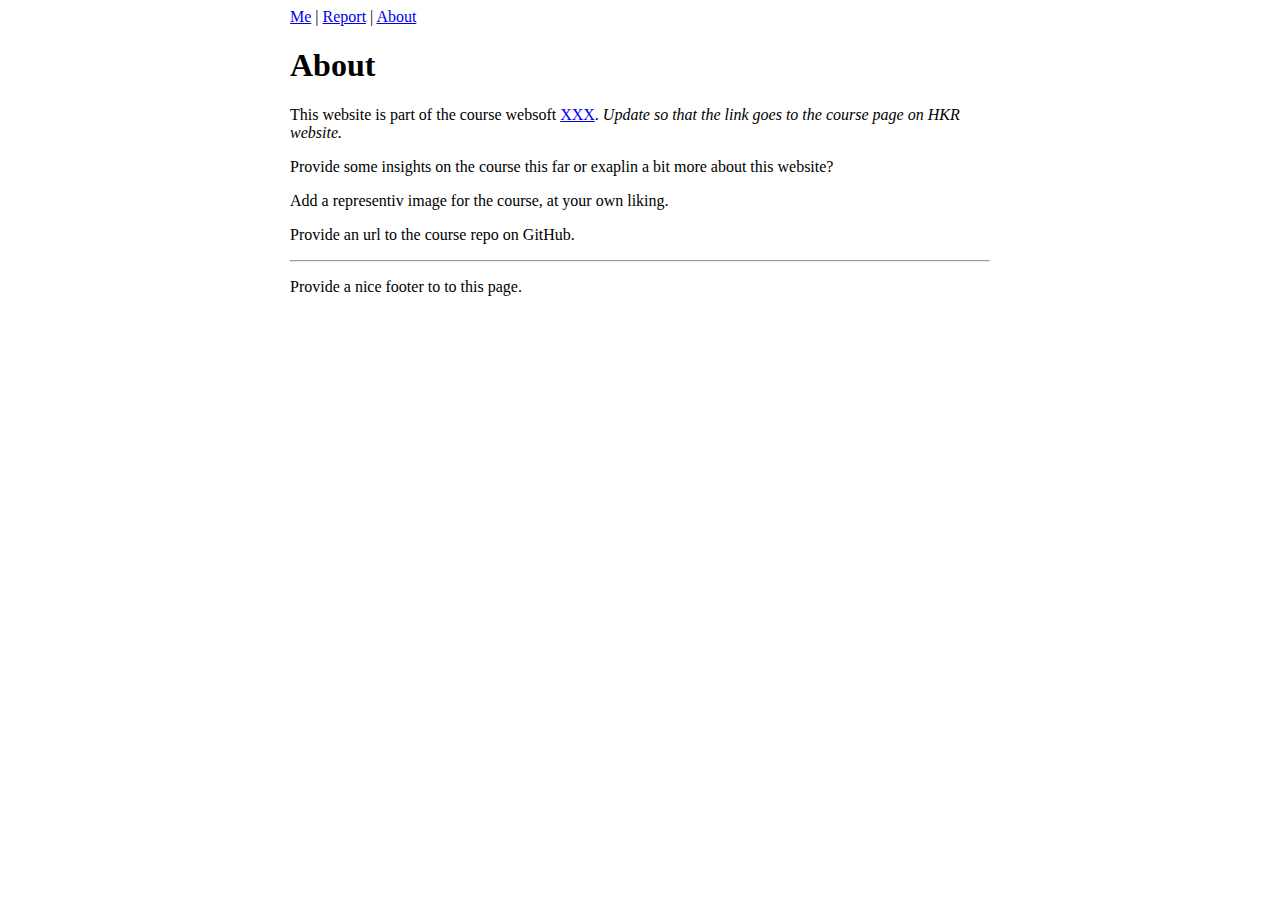
==== work/report/about.html @ f8f5f667 "report added" ====
<!doctype html>
<html lang="en">
<head>
    <meta charset="utf-8">
    <title>About this site</title>
    <link rel="stylesheet" href="css/style.css">
    <link rel="icon" href="favicon.ico">
</head>

<body>



<header>
    <nav>
        <a href="me.html">Me</a> |
        <a href="report.html">Report</a> | 
        <a href="about.html">About</a>
    </nav>
</header>



<article>

<h1>About</h1>

<p>This website is part of the course websoft <a href="https://hkr.se/course">XXX</a>. <i>Update so that the link goes to the course page on HKR website.</i></p>

<p>Provide some insights on the course this far or exaplin a bit more about this website?</p>

<p>Add a representiv image for the course, at your own liking.</p>

<p>Provide an url to the course repo on GitHub.</p>

</article>

<footer>
    <hr>
    <p>Provide a nice footer to to this page.</p>
</footer>

<script type="text/javascript" src="js/main.js"></script>
</body>
</html>
---- work/report/css/style.css ----
/*
 * Comments are written as C++ style. 
 */
html {
    overflow-y: scroll;
}

body {
    margin: 8px auto;
    background: #fff;
    width: 700px;
}
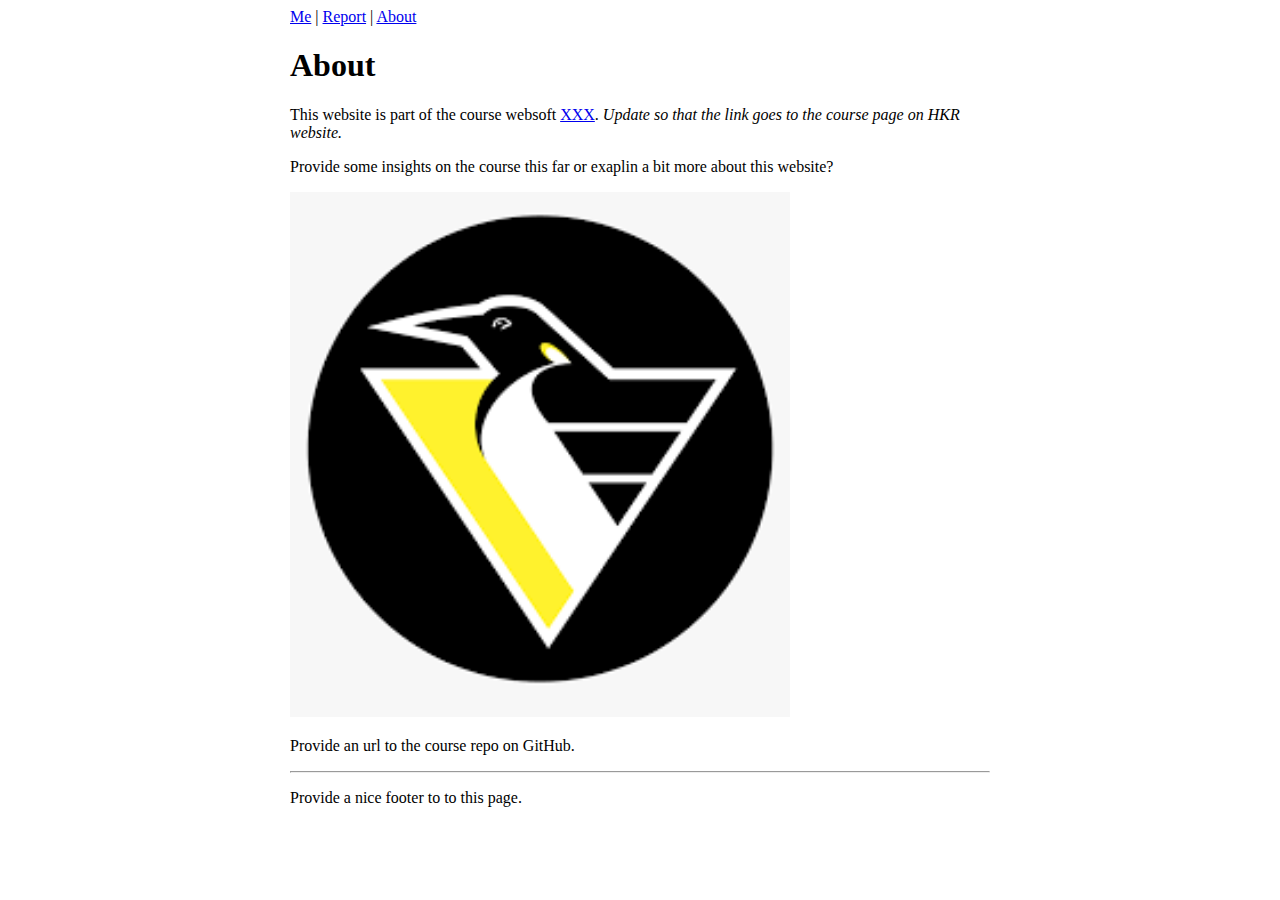
==== commit 719ff752: "picture added" ====
--- a/work/report/about.html
+++ b/work/report/about.html
@@ -29,7 +29,7 @@
 
 <p>Provide some insights on the course this far or exaplin a bit more about this website?</p>
 
-<p>Add a representiv image for the course, at your own liking.</p>
+<p><img src="img/pens.png" width="500" alt="Pittsburgh Penguinss"></p>
 
 <p>Provide an url to the course repo on GitHub.</p>
 
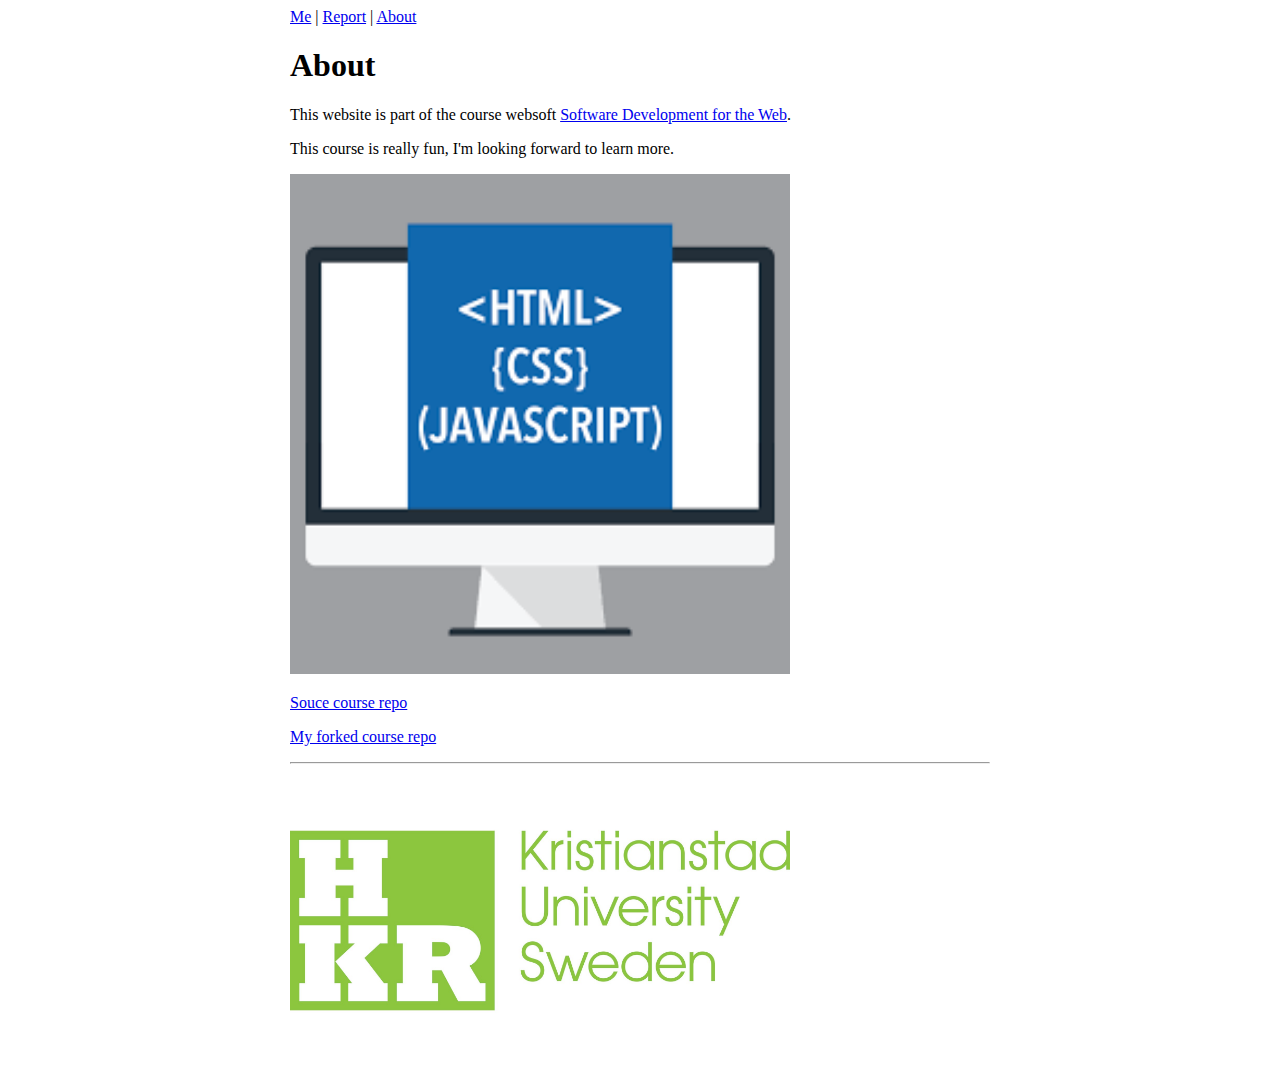
==== commit 9a5d54e7: "pics added" ====
--- a/work/report/about.html
+++ b/work/report/about.html
@@ -25,19 +25,21 @@
 
 <h1>About</h1>
 
-<p>This website is part of the course websoft <a href="https://hkr.se/course">XXX</a>. <i>Update so that the link goes to the course page on HKR website.</i></p>
+<p>This website is part of the course websoft 
+    <a href="https://www.hkr.se/en/course/da377a/course-syllabus">Software Development for the Web</a>.</p>
 
-<p>Provide some insights on the course this far or exaplin a bit more about this website?</p>
+<p>This course is really fun, I'm looking forward to learn more.</p>
 
-<p><img src="img/pens.png" width="500" alt="Pittsburgh Penguinss"></p>
+<p><img src="img/liking.png" width="500" alt="HTMLJSSJS"></p>
 
-<p>Provide an url to the course repo on GitHub.</p>
+<p><a href="https://github.com/andresandin/websoft">Souce course repo</a></p>
+<p><a href="https://github.com/Webbprogrammering/websoft">My forked course repo</a></p>
 
 </article>
 
 <footer>
     <hr>
-    <p>Provide a nice footer to to this page.</p>
+    <p><img src="img/hkr.jpg" width="500" alt="HTMLJSSJS"></p>
 </footer>
 
 <script type="text/javascript" src="js/main.js"></script>
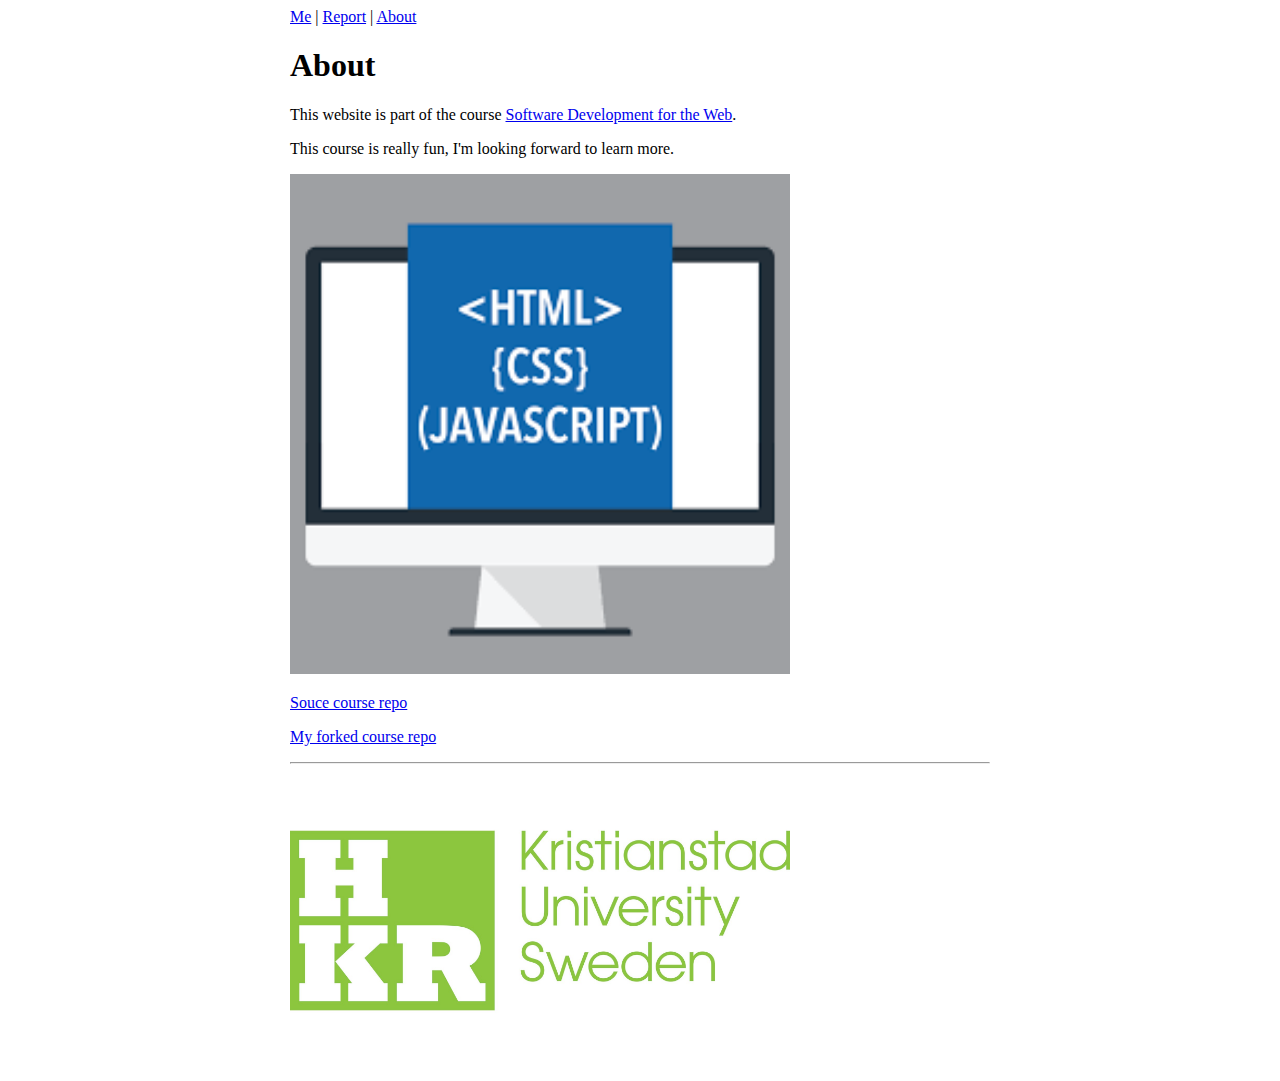
==== commit 9e9d5ba1: "pics added footer updated" ====
--- a/work/report/about.html
+++ b/work/report/about.html
@@ -25,7 +25,7 @@
 
 <h1>About</h1>
 
-<p>This website is part of the course websoft 
+<p>This website is part of the course 
     <a href="https://www.hkr.se/en/course/da377a/course-syllabus">Software Development for the Web</a>.</p>
 
 <p>This course is really fun, I'm looking forward to learn more.</p>
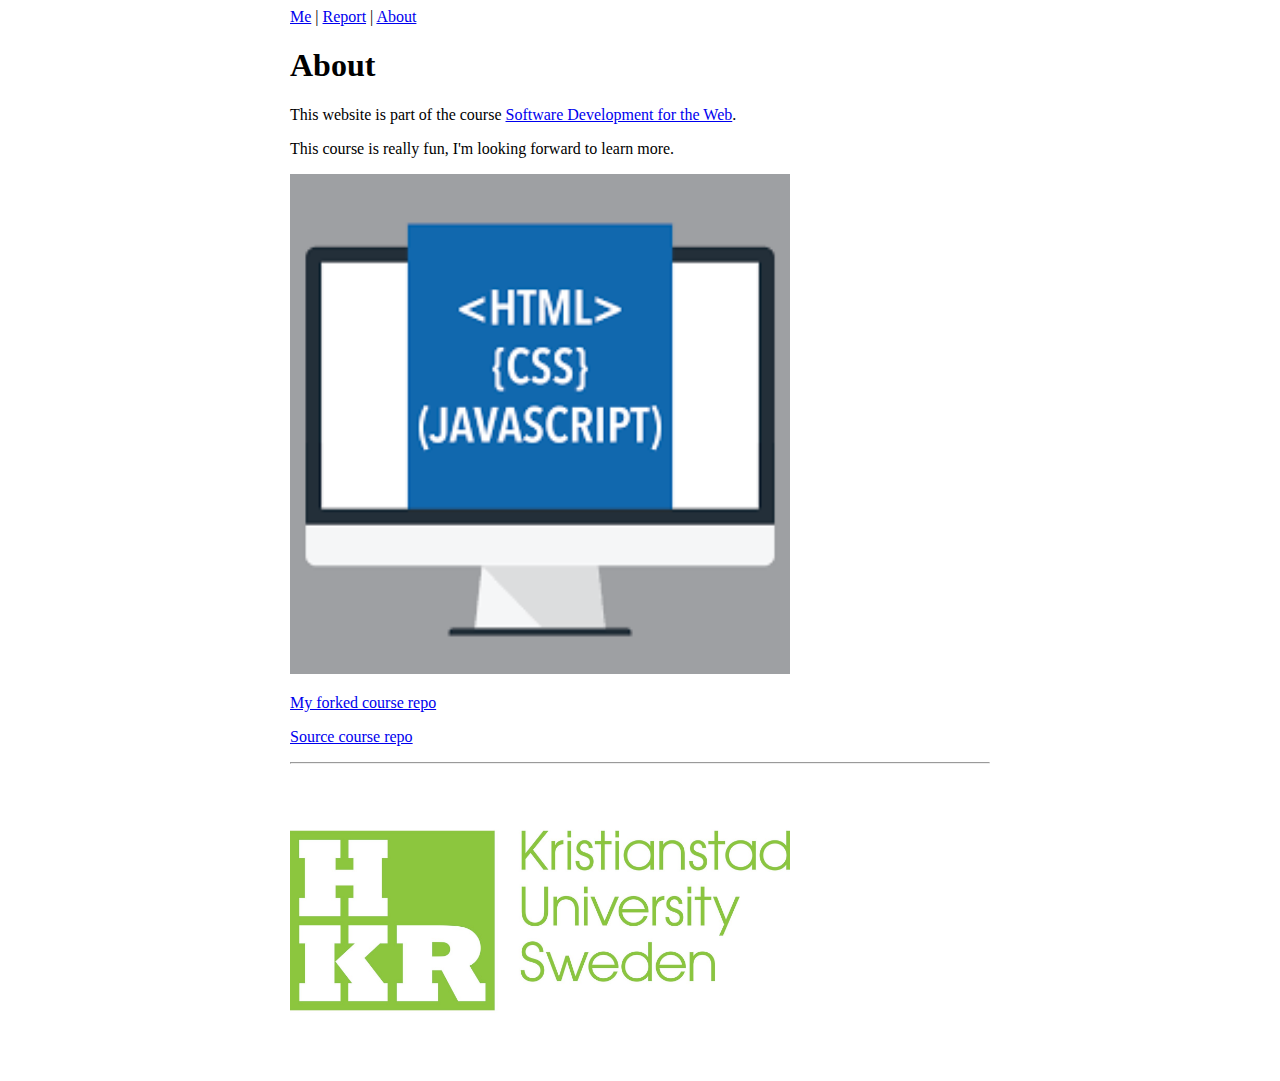
==== commit 0f221eb1: "fixed spelling AGAIN" ====
--- a/work/report/about.html
+++ b/work/report/about.html
@@ -32,8 +32,8 @@
 
 <p><img src="img/liking.png" width="500" alt="HTMLJSSJS"></p>
 
-<p><a href="https://github.com/andresandin/websoft">Souce course repo</a></p>
-<p><a href="https://github.com/Webbprogrammering/websoft">My forked course repo</a></p>
+<p><a href="https://github.com/andresandin/websoft">My forked course repo</a></p>
+<p><a href="https://github.com/Webbprogrammering/websoft">Source course repo</a></p>
 
 </article>
 
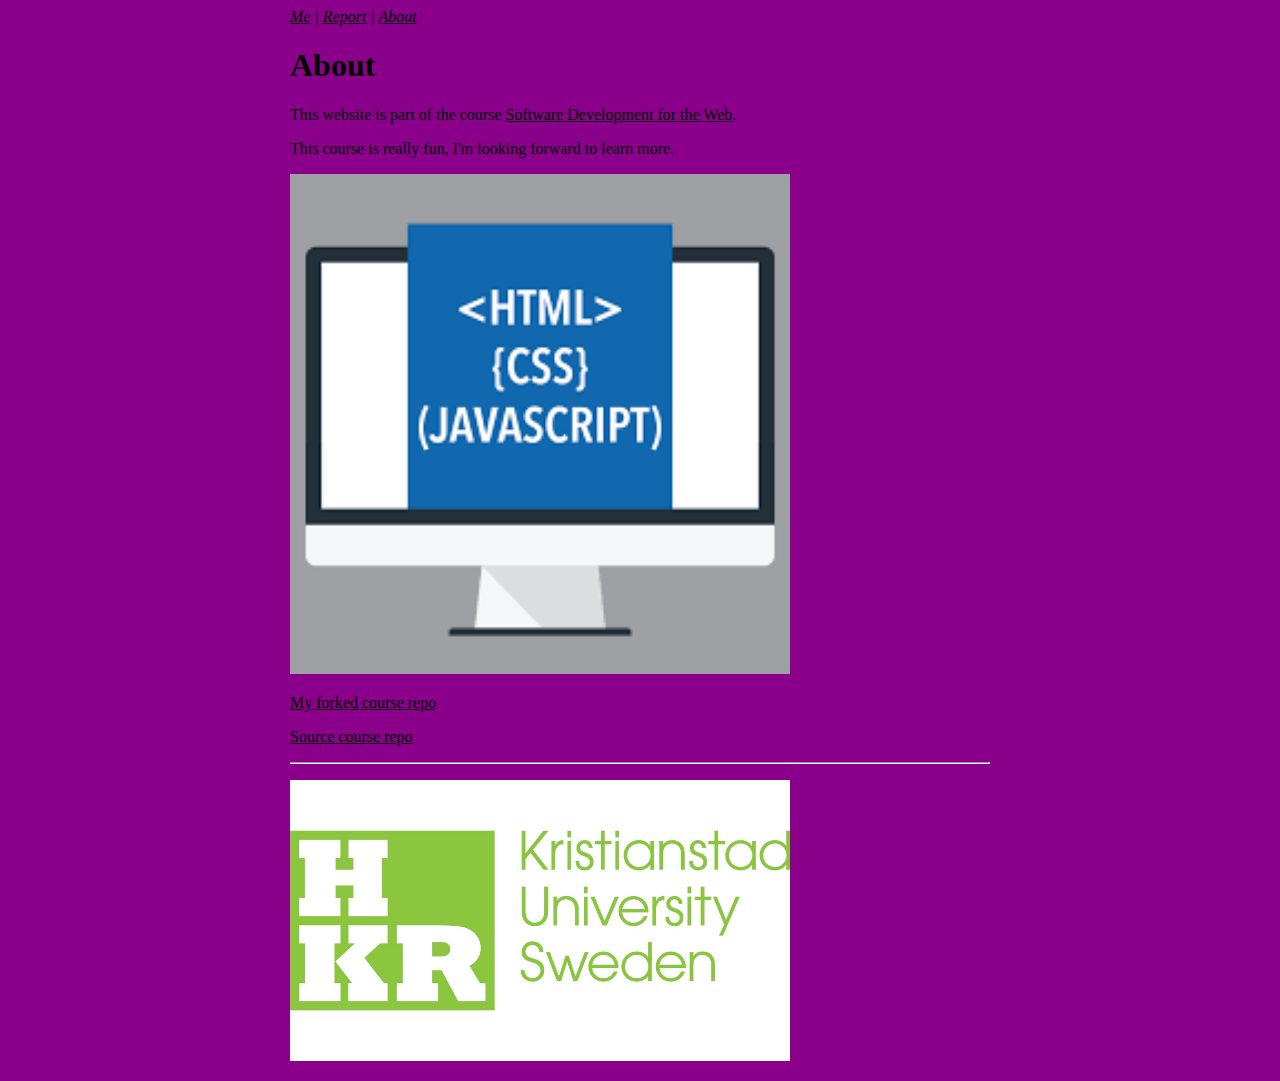
==== commit abdeb04f: "new colors and font" ====
--- a/work/report/about.html
+++ b/work/report/about.html
@@ -9,7 +9,7 @@
 
 <body>
 
-
+<body class="about">
 
 <header>
     <nav>
--- a/work/report/css/style.css
+++ b/work/report/css/style.css
@@ -5,8 +5,43 @@
     overflow-y: scroll;
 }
 
-body {
+nav {
+    font-style: italic;
+}
+
+.about {
+    background-color: darkmagenta;
     margin: 8px auto;
-    background: #fff;
     width: 700px;
+    font-family: Georgia, 'Times New Roman', Times, serif;
 }
+
+.me {
+    background-color: darkgreen;
+    margin: 8px auto;
+    width: 700px;
+    font-family: Georgia, 'Times New Roman', Times, serif;
+}
+
+.report {
+    background-color: darkorange;
+    margin: 8px auto;
+    width: 700px;
+    font-family: Georgia, 'Times New Roman', Times, serif;
+}
+
+a:link {
+    color: black;
+}
+
+a:visited {
+    color: black;
+}
+
+a:hover {
+    color: blueviolet;
+}
+
+a:active {
+    color: cornflowerblue;
+}